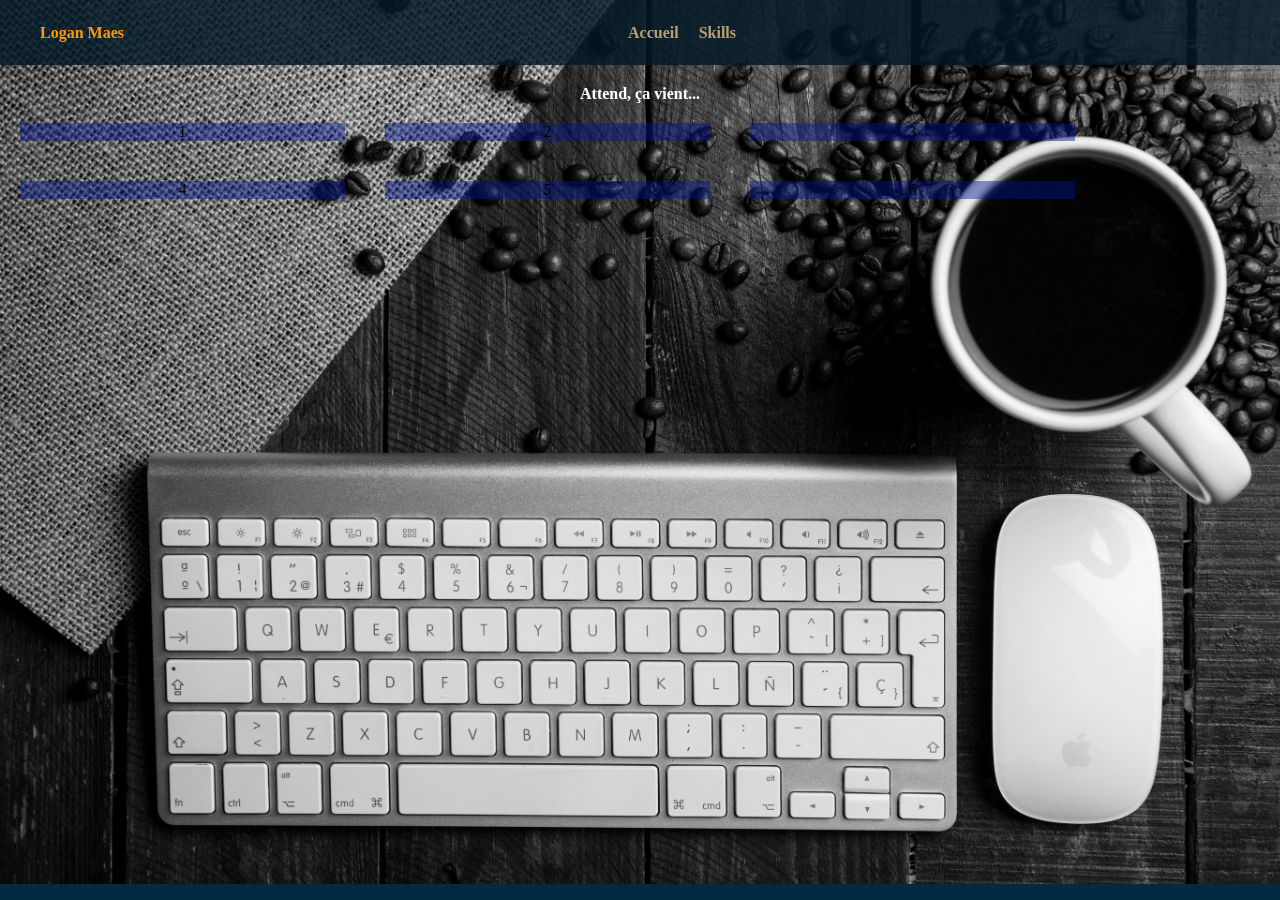
==== skills.html @ a18025f5 "test" ====
<!DOCTYPE html>
<html lang="en">

<head>
    <meta charset="UTF-8">
    <meta name="viewport" content="width=device-width, initial-scale=1.0">
    <link rel="stylesheet" href="./css.css">
    <title>Curriculum Vitae - Skills</title>
</head>

<body>
    <header>
        <div class="nav">
            <div class="Logo">
                <h1>
                    <a href="Accueil.html">Logan Maes</a>
                </h1>
            </div>
            <ul class="menu">
                <li><a href="Accueil.html"> Accueil</a></li>
                <li><a href="skills.html">Skills</a></li>
            </ul>
        </div>
    </header>

    <main>
        <h1 class="Attend">Attend, ça vient...</h1>

        <div class="conteneur">
            <div class="conteneur-flex">
                
                <div>1</div>
                <div>2</div>
                <div>3</div>
                <div>4</div>
                <div>5</div>
                <div>6</div>
            
            </div>
        </div>
    </main>

    <footer></footer>
</body>

</html>
---- css.css ----
body {
    margin: 0;
    padding: 0;
    font-family: Georgia, 'Times New Roman', Times, serif;
    background-image: url("background6.jpg");
    background-size: cover;
    background-color: grey;
    background-repeat: no-repeat;
    backdrop-filter: blur(3px);
    /*fond flou*/
    backdrop-filter: grayscale(100%);
    /*fond en noir et blanc*/
    display: flex;
    flex-direction: column;
    min-height: 100vh;
}

header {
    padding: 0;
    background-color: #011825d3;
    margin-bottom: 20px;
}

.nav {
    width: 100%;
    max-width: 1200px;
    height: 65px;
    margin: auto;
    display: flex;
    align-items: center;
    justify-content: space-between;
}

h1 {
    color: #ff9900;
}

a {
    text-decoration: none;
    color: #ff9900;
}

.menu {
    list-style-type: none;
    display: flex;
    justify-content: center;
    flex-grow: 1;
}

.menu li a {
    justify-content: space-between;
    align-items: center;
    color: #b99e75;
    font-weight: bold;
    padding: 10px;
    border-radius: 80px;
}

.menu li a:hover {
    color: #ff9900;
}

footer {
    color: white;
    position: absolute;
    bottom: 0;
    width: 100%;
    background-color: #022b42;
    text-align: center;
    padding: 8px 0;
}



.Attend {
    color: #ffffff;
}

.presentation {
    display: flex;
    justify-content: left;
    align-items: center;
    margin: 20px;
    align-items: flex-start;
    flex-direction: column;
    line-height: 25px;

}

.photo {
    width: 160px;
    height: auto;
    border-radius: 50%;
    filter: grayscale(100%);
    box-shadow: 8px 8px 10px #000000;
    max-width: 100%;
}

.Attend {
    display: flex;
    justify-content: center;
}

.info {
    justify-content: center;
    align-items: center;
    margin-left: 25px;
    color: white;
    background-color: #011825d3;
    box-shadow: 10px 10px 15px #000000;
    border-radius: 20px;
    padding: 5px;
    margin-top: 20px;
}

.motivation {
    justify-content: center;
    align-items: center;
    margin-left: 25px;
    color: white;
    background-color: #011825d3;
    box-shadow: 10px 10px 15px #000000;
    border-radius: 20px;
    line-height: 25px;
    padding: 10px;
    margin-top: 20px;


}

.but {
    justify-content: center;
    align-items: center;
    margin-left: 25px;
    color: white;
    background-color: #011825d3;
    box-shadow: 10px 10px 15px #000000;
    border-radius: 20px;

    padding: 10px;
    margin-top: 20px;
}

* {
    font-size: 1em;
    text-align: center;
    margin: 0px;
    padding: 0px;
    box-sizing: border-box;
}

.conteneur {
    width: 100%;
    margin: 10px;
}

.conteneur-flex {
    display: flex;
    flex-flow: row wrap;
    margin: -10px;
}

.conteneur-flex>div {
    flex: 0 0 25%;
    padding: 0px;
    margin: 20px;
    background-color: rgba(0, 22, 146, 0.445);
}
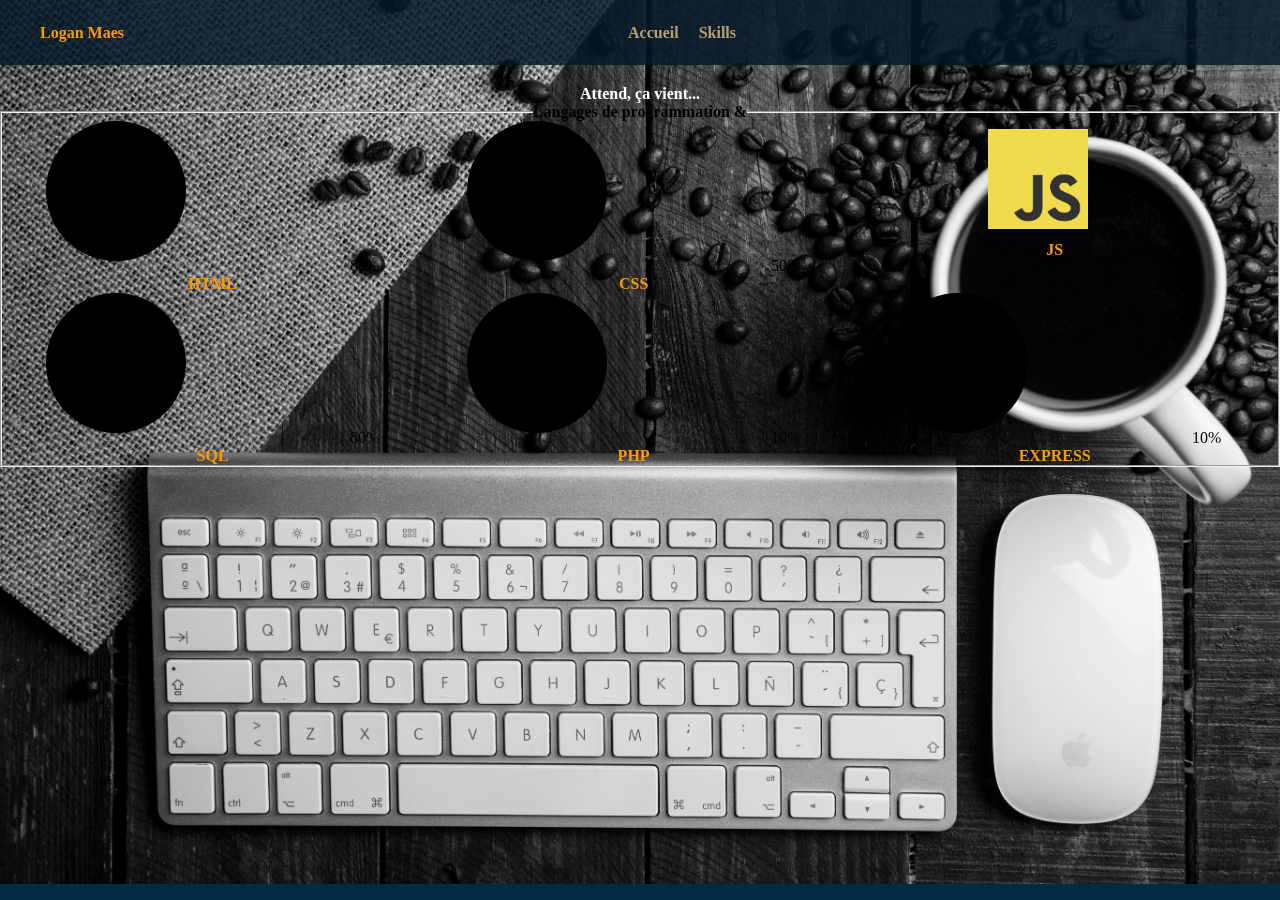
==== commit f373233d: "SkillsUpdate" ====
--- a/skills.html
+++ b/skills.html
@@ -13,11 +13,11 @@
         <div class="nav">
             <div class="Logo">
                 <h1>
-                    <a href="Accueil.html">Logan Maes</a>
+                    <a href="index.html">Logan Maes</a>
                 </h1>
             </div>
             <ul class="menu">
-                <li><a href="Accueil.html"> Accueil</a></li>
+                <li><a href="index.html"> Accueil</a></li>
                 <li><a href="skills.html">Skills</a></li>
             </ul>
         </div>
@@ -26,17 +26,54 @@
     <main>
         <h1 class="Attend">Attend, ça vient...</h1>
 
-        <div class="conteneur">
-            <div class="conteneur-flex">
-                
-                <div>1</div>
-                <div>2</div>
-                <div>3</div>
-                <div>4</div>
-                <div>5</div>
-                <div>6</div>
-            
-            </div>
+        <div class="programmation">
+            <fieldset>
+                <legend>
+                    <h3>Langages de programmation &amp;</h3>
+                </legend>
+                <div class="html">
+                    <svg>
+                        <circle cx="70px" cy="70px" r="70px"></circle>
+                    </svg>
+                    <span>80%</span>
+                    <h1>HTML</h1>
+                </div>
+                <div class="css">
+                    <svg>
+                        <circle cx="70px" cy="70px" r="70px"></circle>
+                    </svg>
+                    <span>50%</span>
+                    <h1>CSS</h1>
+                </div>
+                <div class="js">
+                    
+                        <img src="JS_logo.png">
+                    
+                    <span>20%</span>
+                    <h1>JS</h1>
+                </div>
+                <div class="sql">
+                    <svg>
+                        <circle cx="70px" cy="70px" r="70px"></circle>
+                    </svg>
+                    <span>80%</span>
+                    <h1>SQL</h1>
+                </div>
+                <div class="php">
+                    <svg>
+                        <circle cx="70px" cy="70px" r="70px"></circle>
+                    </svg>
+                    <span>10%</span>
+                    <h1>PHP</h1>
+                </div>
+                <div class="express">
+                    <svg>
+                        <circle cx="70px" cy="70px" r="70px"></circle>
+                    </svg>
+                    <span>10%</span>
+                    <h1>EXPRESS</h1>
+                </div>
+            </fieldset>
         </div>
     </main>
 
--- a/css.css
+++ b/css.css
@@ -166,3 +166,15 @@
     margin: 20px;
     background-color: rgba(0, 22, 146, 0.445);
 }
+fieldset{
+    display: flex;
+    flex-wrap: wrap;
+}
+.css,.html,.js,.sql,.php,.express{
+    width: 33%;
+}
+.programmation img{
+width: 100px;
+height: 100px;
+margin: 8px;
+}